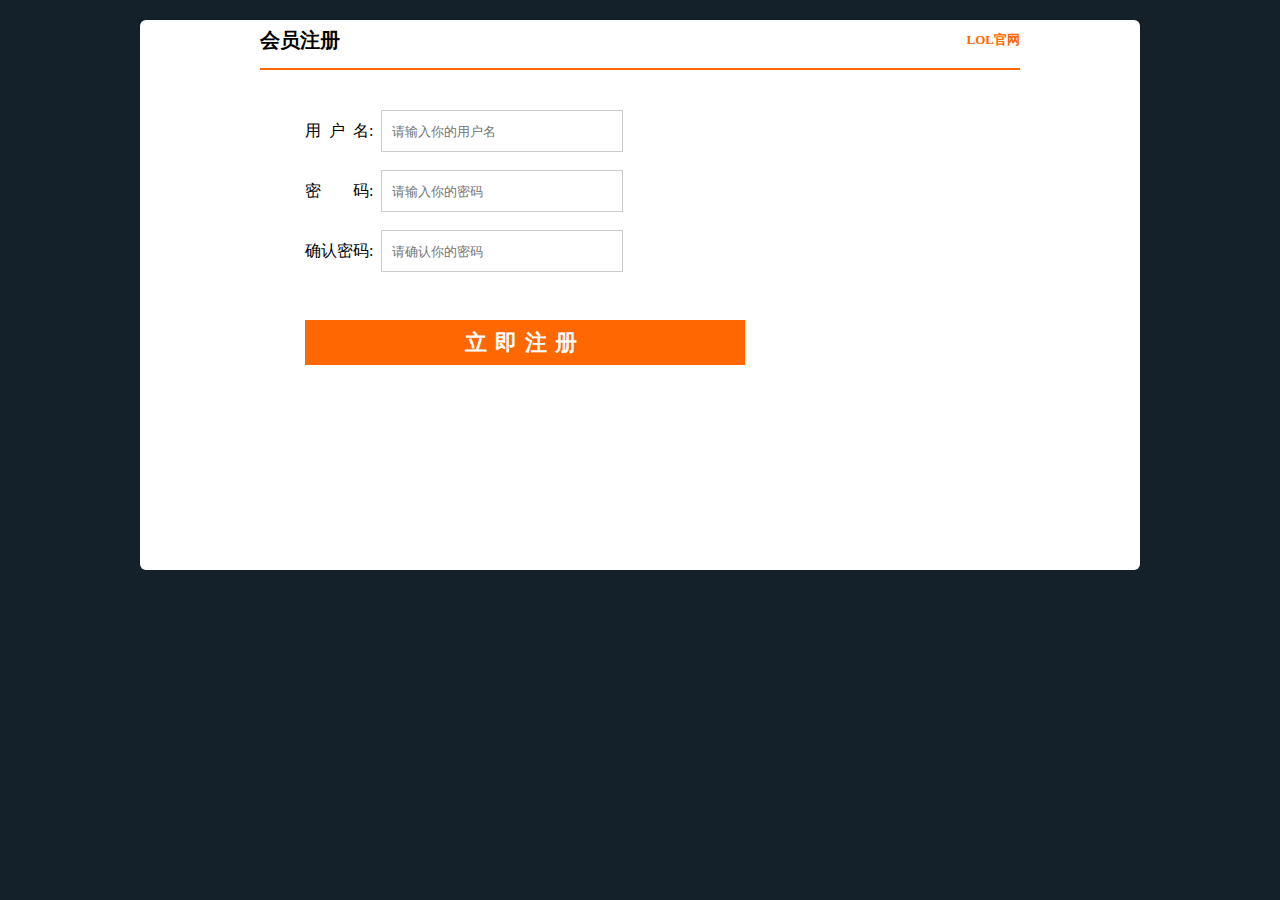
==== LOL/src/main/webapp/register.html @ b4571a74 "1.0" ====
<!DOCTYPE html>
<html>
	<head>
		<meta charset="UTF-8">
		<title>用户注册</title>
		
		<style type="text/css">
			.error{
				color: red;
			}
		</style>
		
		<link rel="stylesheet" type="text/css" href="./views/IMJ2V2/css/login.css">
		<script type="text/javascript" src="views/IMJ2V2/js/jquery.min.js"></script>
		<script type="text/javascript" src="views/IMJ2V2/js/jquery.validate.min.js"></script>
		

	</head>
	<body>
		<form  method="post" action="/registerUser">
		<div class="regist">
			<div class="regist_center">
				<div class="regist_top">
					<div class="left fl">会员注册</div>
					<div class="right fr"><a href="./index.html" target="_self">LOL官网</a></div>
					<div class="clear"></div>
					<div class="xian center"></div>
				</div>
				<div class="regist_main center">
					<div class="username">用&nbsp;&nbsp;户&nbsp;&nbsp;名:&nbsp;&nbsp;<input class="shurukuang" type="text" name="username" placeholder="请输入你的用户名"/></div>
					<div class="username">密&nbsp;&nbsp;&nbsp;&nbsp;&nbsp;&nbsp;&nbsp;&nbsp;码:&nbsp;&nbsp;<input class="shurukuang" type="password"  id="password" name="password" placeholder="请输入你的密码"/></div>
					
					<div class="username">确认密码:&nbsp;&nbsp;<input class="shurukuang" type="password" name="repassword" placeholder="请确认你的密码"/></div>
				</div>
				<div class="regist_submit">
					<input class="submit" type="submit" name="submit" value="立即注册" >
				</div>
				
			</div>
		</div>
		</form>
		
		<script type="text/javascript">
		
			$(function(){
				
				jQuery.validator.addMethod("ispwd", function(value, element) {
			        var length = value.length;
			        return this.optional(element) || (length >= 3 );
			    }, "最少输入8位");
				
				$("form").validate({
					
					// 点击提交按钮时，如果验证通过，执行相关的逻辑
					submitHandler: function() {
						$.ajax({
							type:"post",
							url:"registerUser",
							data:$("form").serialize(),
							dataType:"json",
							success:function(data){
								if(data.code == 200){
								    alert("注册成功！")
									window.location.href = "userLogin.html";
								}else{
									alert(data.msg);
								}
							},
							error:function(){ // ajax请求出问题了
								$("#tip").html("ajax请求异常");
							}
						})
					},
					
					// 定义验证规则
					rules: {
						username: "required",
                        password:{
                            required:true,
                            ispwd:true
                        },
						repassword:{
                            required: true,
                            equalTo: "#password"  // 根据控件的id属性获取值
                        },

					},
					// 提示信息
					messages:{
						username: "必须输入用户名",
                        password:{
                            required:"必须输入密码",
                            ispwd:"密码最少3位"
                        },
						repassword:{
							required: "必须输入二次确认密码",
							equalTo: "两次输入的密码要保持一致"
						},

					}
				})
			})
		</script>
		
	</body>
</html>
---- LOL/src/main/webapp/views/IMJ2V2/css/login.css ----
/*样式初始化*/
*{margin:0;padding: 0;}
a{text-decoration: none;color: #000;}
img {border: 0; vertical-align:middle;} 
ul li{list-style: none;}
body,h1,h2,h3,h4,h5,h6{font: 12px 宋体,Times New Roman;}
body{background: rgb(20,33,42)  }

/*预定义样式*/
.w{width: 1000px;margin: 0 auto;}
.fl{float: left;}
.fr{float: right;}
.clear{clear:both;}
.center{margin:0 auto;}
.border{border:1px solid red;}

table{width: 360px;height: 240px;border:none;margin: 0 auto;}
tr,th,td{height: 20px;}
th{width: 60px;}
input:focus{border: 2px solid orange;}
/*用户登录*/
.top{width: 100%;height: 100px;background: #fff;}
.top .logo{width: 1130px;height: 100px;}
.form{width: 1567px;height:858px;background: url('../images/banner1.jpg')no-repeat center center; }
.login{width: 400px;height: 470px;/*border:1px solid #ff6700;*/margin:30px auto;background: #444;color:#fff;margin-right: 0px;border-radius: 4px;}
.login .login_center{width: 360px;margin: 10px auto;}
.login .login_top{margin: 10px 0;}
.login .login_top .left{height: 40px;line-height: 40px;font-weight: bold;font-size: 20px;}
.login .login_top .right{height: 40px;line-height: 40px;font-size: 13px;}
.login .login_top .right a{color:red;font-weight: bold;}
.login .login_top .right a:hover{color:orange;}
.xian{height: 2px;background: #ff6700;margin:8px 0;}

.login_main{padding:20px 0;}
.login_main .username{font:16px Times New Roman;height: 40px;line-height: 40px;margin:35px 0;}
.login_main .username .shurukuang{width: 220px;height: 30px;border:1px solid #ccc;padding:5px 10px; }
.login_main .username .yanzhengma{width: 100px;height: 30px;border:1px solid #ccc;padding:5px 10px; }
.login_main .username .shurukuang:focus{border: 1px solid blue;background: #F0FFFF;}
.login_main .username .yanzhengma:focus{border: 1px solid blue;background: #F0FFFF;}
.login_main .username .right{margin-left: 20px;}

/*设置按钮样式*/
.login .login_center .login_submit{margin: 15px auto;}
.login .login_center .submit{border:none;width: 240px;height: 45px;margin-left:55px;background: #ff6700;color: #fff; font-size: 20px;font-weight: bold;letter-spacing: 2px;cursor:pointer;border-radius: 4px;}
.login .login_center .submit:hover{border:1px solid #fff;}


/*用户注册*/
.regist{width: 1000px;height: 550px;margin:20px auto;background:#fff;color:#000;border-radius: 6px;}
.regist_center{width: 760px;margin: 10px auto;}
.regist .regist_top{margin: 10px 0;}
.regist .regist_top .left{height: 40px;line-height: 40px;font-weight: bold;font-size: 20px;}
.regist .regist_top .right{height: 40px;line-height: 40px;font-size: 13px;}
.regist .regist_top .right a{color:#ff6700;font-weight: bold;}
.regist .regist_top .right a:hover{color:orange;}
.xian{height: 2px;background: #ff6700;margin: 8px auto;}

.regist_main{padding:10px 0;padding-left:45px;}
.regist_main .username{font:16px Times New Roman;height: 40px;line-height: 40px;margin:20px 0;}
.regist_main .username .shurukuang{width: 220px;height: 30px;border:1px solid #ccc;padding:5px 10px; }
.regist_main .username .yanzhengma{width: 100px;height: 30px;border:1px solid #ccc;padding:5px 10px; }
.regist_main .username .shurukuang:focus{border: 1px solid blue;background: #F0FFFF;}
.regist_main .username .yanzhengma:focus{border: 1px solid blue;background: #F0FFFF;}
.regist_main .username .right{margin-left: 20px;}

.regist_main .username span{display:inline-block;margin-left:20px;font-size: 12px;color: #ccc;font-weight: bold;}
.regist_main .username span:hover{color: #ff6700;}

.regist .regist_center .regist_submit{margin: 20px auto;}
.regist .regist_center .submit{border:none;width: 440px;height: 45px;margin-left:45px;background: #ff6700;color: #fff; font-size: 22px;font-weight: bold;letter-spacing: 8px;cursor:pointer;}
.regist .regist_center .submit:hover{border:1px solid #ccc;}

footer{width: 100%;height: 80px;background:#fff;padding: 30px 0;}
footer .copyright{height: 30px;line-height: 30px;font-size: 13px;word-spacing: 15px;text-align: center;}
footer .copyright:first-of-type{margin-top: 10px;}
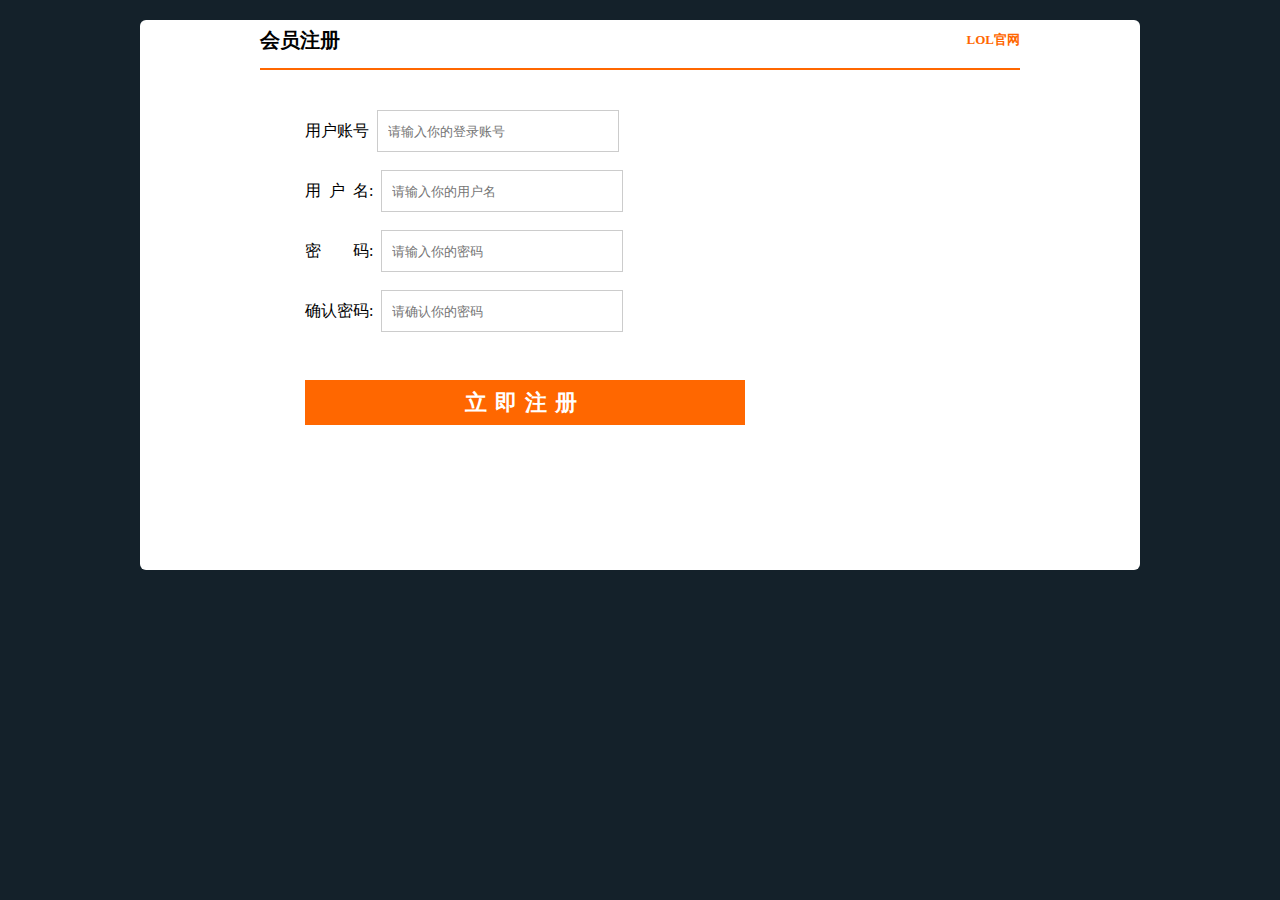
==== commit f140505e: "实现用户的登录，注册 登录界面和注册界面的展示" ====
--- a/LOL/src/main/webapp/register.html
+++ b/LOL/src/main/webapp/register.html
@@ -1,106 +1,105 @@
 <!DOCTYPE html>
 <html>
-	<head>
-		<meta charset="UTF-8">
-		<title>用户注册</title>
-		
-		<style type="text/css">
-			.error{
-				color: red;
-			}
-		</style>
-		
-		<link rel="stylesheet" type="text/css" href="./views/IMJ2V2/css/login.css">
-		<script type="text/javascript" src="views/IMJ2V2/js/jquery.min.js"></script>
-		<script type="text/javascript" src="views/IMJ2V2/js/jquery.validate.min.js"></script>
-		
+<head>
+	<meta charset="UTF-8">
+	<title>用户注册</title>
 
-	</head>
-	<body>
-		<form  method="post" action="/registerUser">
-		<div class="regist">
-			<div class="regist_center">
-				<div class="regist_top">
-					<div class="left fl">会员注册</div>
-					<div class="right fr"><a href="./index.html" target="_self">LOL官网</a></div>
-					<div class="clear"></div>
-					<div class="xian center"></div>
-				</div>
-				<div class="regist_main center">
-					<div class="username">用&nbsp;&nbsp;户&nbsp;&nbsp;名:&nbsp;&nbsp;<input class="shurukuang" type="text" name="username" placeholder="请输入你的用户名"/></div>
-					<div class="username">密&nbsp;&nbsp;&nbsp;&nbsp;&nbsp;&nbsp;&nbsp;&nbsp;码:&nbsp;&nbsp;<input class="shurukuang" type="password"  id="password" name="password" placeholder="请输入你的密码"/></div>
-					
-					<div class="username">确认密码:&nbsp;&nbsp;<input class="shurukuang" type="password" name="repassword" placeholder="请确认你的密码"/></div>
-				</div>
-				<div class="regist_submit">
-					<input class="submit" type="submit" name="submit" value="立即注册" >
-				</div>
-				
+	<style type="text/css">
+		.error{
+			color: red;
+		}
+	</style>
+
+	<link rel="stylesheet" type="text/css" href="./views/IMJ2V2/css/login.css">
+	<script type="text/javascript" src="views/IMJ2V2/js/jquery.min.js"></script>
+	<script type="text/javascript" src="views/IMJ2V2/js/jquery.validate.min.js"></script>
+
+
+</head>
+<body>
+<form  method="post" action="/registerUser">
+	<div class="regist">
+		<div class="regist_center">
+			<div class="regist_top">
+				<div class="left fl">会员注册</div>
+				<div class="right fr"><a href="./index.html" target="_self">LOL官网</a></div>
+				<div class="clear"></div>
+				<div class="xian center"></div>
 			</div>
+			<div class="regist_main center">
+				<div class="username">用户账号&nbsp;&nbsp;<input class="shurukuang" type="text" name="no" placeholder="请输入你的登录账号"/></div>
+				<div class="username">用&nbsp;&nbsp;户&nbsp;&nbsp;名:&nbsp;&nbsp;<input class="shurukuang" type="text" name="name" placeholder="请输入你的用户名"/></div>
+				<div class="username">密&nbsp;&nbsp;&nbsp;&nbsp;&nbsp;&nbsp;&nbsp;&nbsp;码:&nbsp;&nbsp;<input class="shurukuang" type="password"  id="password" name="pwd" placeholder="请输入你的密码"/></div>
+
+				<div class="username">确认密码:&nbsp;&nbsp;<input class="shurukuang" type="password" name="repassword" placeholder="请确认你的密码"/></div>
+			</div>
+			<div class="regist_submit">
+				<input class="submit" type="submit" name="submit" value="立即注册" >
+			</div>
+
 		</div>
-		</form>
-		
-		<script type="text/javascript">
-		
-			$(function(){
-				
-				jQuery.validator.addMethod("ispwd", function(value, element) {
-			        var length = value.length;
-			        return this.optional(element) || (length >= 3 );
-			    }, "最少输入8位");
-				
-				$("form").validate({
-					
-					// 点击提交按钮时，如果验证通过，执行相关的逻辑
-					submitHandler: function() {
-						$.ajax({
-							type:"post",
-							url:"registerUser",
-							data:$("form").serialize(),
-							dataType:"json",
-							success:function(data){
-								if(data.code == 200){
-								    alert("注册成功！")
-									window.location.href = "userLogin.html";
-								}else{
-									alert(data.msg);
-								}
-							},
-							error:function(){ // ajax请求出问题了
-								$("#tip").html("ajax请求异常");
-							}
-						})
-					},
-					
-					// 定义验证规则
-					rules: {
-						username: "required",
-                        password:{
-                            required:true,
-                            ispwd:true
-                        },
-						repassword:{
-                            required: true,
-                            equalTo: "#password"  // 根据控件的id属性获取值
-                        },
+	</div>
+</form>
 
-					},
-					// 提示信息
-					messages:{
-						username: "必须输入用户名",
-                        password:{
-                            required:"必须输入密码",
-                            ispwd:"密码最少3位"
-                        },
-						repassword:{
-							required: "必须输入二次确认密码",
-							equalTo: "两次输入的密码要保持一致"
-						},
+<script type="text/javascript">
 
-					}
-				})
-			})
-		</script>
-		
-	</body>
+    $(function(){
+
+        jQuery.validator.addMethod("ispwd", function(value, element) {
+            var length = value.length;
+            return this.optional(element) || (length >= 3 );
+        }, "最少输入8位");
+
+        $("form").validate({
+
+            // 点击提交按钮时，如果验证通过，执行相关的逻辑
+            submitHandler: function() {
+                $.ajax({
+                    type:"post",
+                    url:"adduser",
+                    data:$("form").serialize(),
+                    dataType:"json",
+                    success:function(data){
+                        if(data.code == 200){
+                            alert("注册成功！")
+                            window.location.href = "userLogin.html";
+                        }else{
+                            alert(data.msg);
+                        }
+                    },
+                    error:function(){ // ajax请求出问题了
+                        $("#tip").html("ajax请求异常");
+                    }
+                })
+            },
+
+            // 定义验证规则
+            rules: {
+                username: "required",
+                password:{
+                    required:true,
+                    ispwd:true
+                },
+                repassword:{
+                    required: true,
+                    equalTo: "#password"  // 根据控件的id属性获取值
+                },
+            },
+            // 提示信息
+            messages:{
+                username: "必须输入用户名",
+                password:{
+                    required:"必须输入密码",
+                    ispwd:"密码最少3位"
+                },
+                repassword:{
+                    required: "必须输入二次确认密码",
+                    equalTo: "两次输入的密码要保持一致"
+                },
+            }
+        })
+    })
+</script>
+
+</body>
 </html>